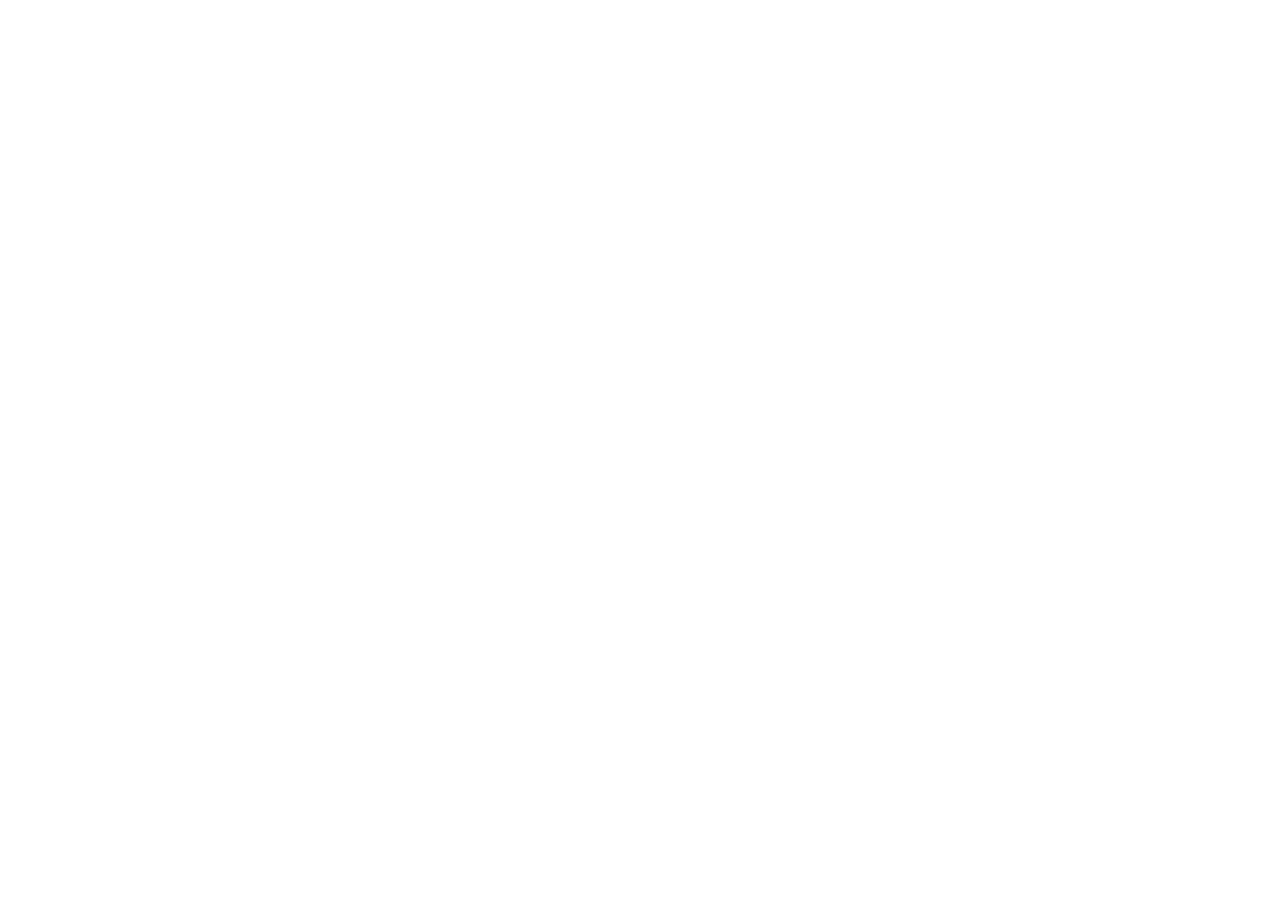
==== data.html @ f5f2785b "0729_end" ====
<!DOCTYPE html>
<html lang="en">
<head>
    <meta charset="UTF-8">
    <meta name="viewport" content="width=device-width, initial-scale=1.0">
    <title>Document</title>
</head>
<body>
    
    <script src="data.js"></script>
</body>
</html>
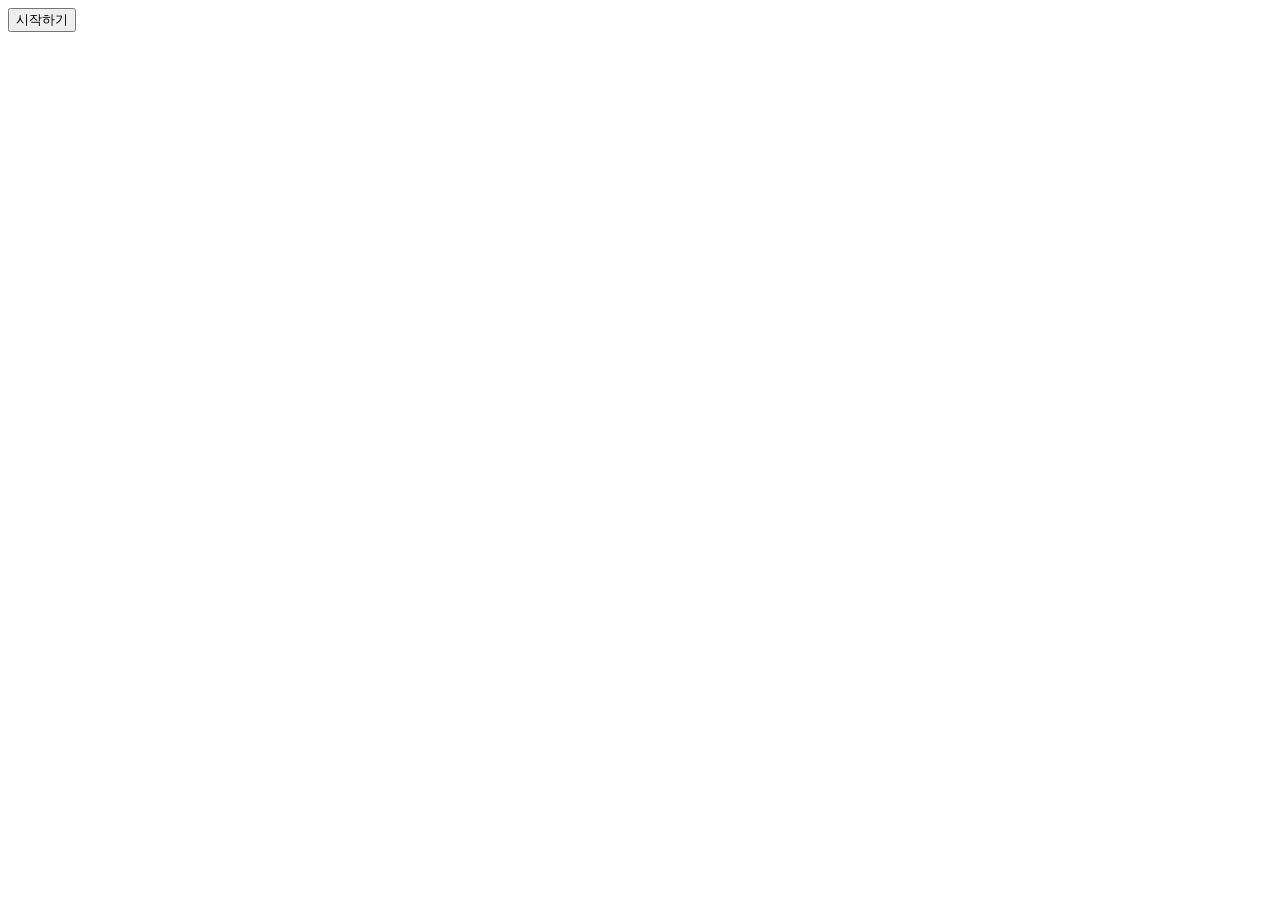
==== commit d39c900d: "0730_PM.5" ====
--- a/data.html
+++ b/data.html
@@ -6,7 +6,7 @@
     <title>Document</title>
 </head>
 <body>
-    
+    <button onclick="writealldata()">시작하기</button>
     <script src="data.js"></script>
 </body>
 </html>
